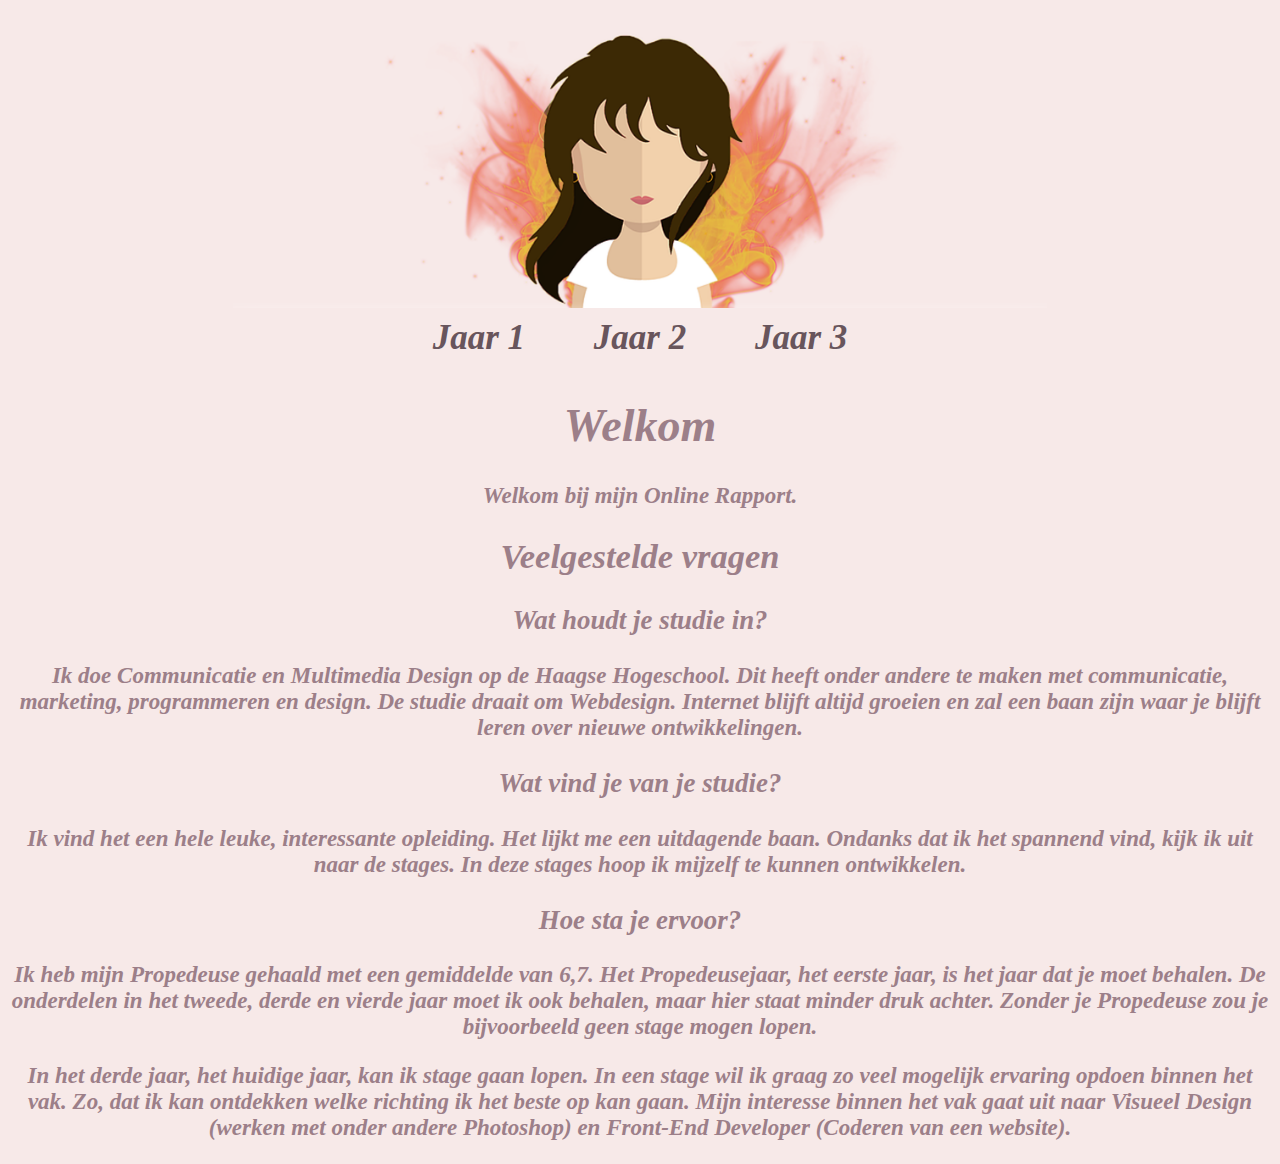
==== index.html @ c28263ad "mhm" ====
<!DOCTYPE html>
<html>

	<head>
  		<meta charset="UTF-8">
  		<meta name="viewport" content="width=device-width, user-scalable=0;">
  		<title>Rapport</title>
		<link type ="text/css" rel="stylesheet" href="css/styles.css">
	</head>

	<body>

		<header>
			<div><a href="index.html"><img src="images/logo.png" alt="logo" height="300" /><a/></div>
			<nav> 
					<ul>

					  <li>
					    <a href="jaar1.html">Jaar 1</a>
					  </li>
					  <li>
					  	<a href="jaar2.html">Jaar 2</a>
					  </li>
					  <li>
					  	<a href="jaar3.html">Jaar 3</a>
					  </li>
					</ul>
			</nav>
		</header>
			<h1>Welkom</h1>
				<p>Welkom bij mijn Online Rapport.</p>

			<h2>Veelgestelde vragen</h2>

				<h3>Wat houdt je studie in?</h3>
					<p>Ik doe Communicatie en Multimedia Design op de Haagse Hogeschool. Dit heeft onder andere te maken met communicatie, marketing, programmeren en design. De studie draait om Webdesign. Internet blijft altijd groeien en zal een baan zijn waar je blijft leren over nieuwe ontwikkelingen. </p>

				<h3>Wat vind je van je studie?</h3>
					<p>Ik vind het een hele leuke, interessante opleiding. Het lijkt me een uitdagende baan. Ondanks dat ik het spannend vind, kijk ik uit naar de stages. In deze stages hoop ik mijzelf te kunnen ontwikkelen.</p>

				<h3>Hoe sta je ervoor?</h3>
					<p>Ik heb mijn Propedeuse gehaald met een gemiddelde van 6,7. Het Propedeusejaar, het eerste jaar, is het jaar dat je moet behalen. De onderdelen in het tweede, derde en vierde jaar moet ik ook behalen, maar hier staat minder druk achter. Zonder je Propedeuse zou je bijvoorbeeld geen stage mogen lopen.</p>

						<p>In het derde jaar, het huidige jaar, kan ik stage gaan lopen. In een stage wil ik graag zo veel mogelijk ervaring opdoen binnen het vak. Zo, dat ik kan ontdekken welke richting ik het beste op kan gaan. Mijn interesse binnen het vak gaat uit naar Visueel Design (werken met onder andere Photoshop) en Front-End Developer (Coderen van een website).</p>

	</body>
</html>
---- css/styles.css ----
body {
	font-style: "Linotype Didot";
	font-size: 20px;
	background-color: #F7E9E8;
	color: #9C7F89;
	font-weight: bold;
	font-style: italic;
}

/* Home, Logo */

div a img {
	text-align: center;
	margin: auto;
	display: block;
}

/* Navigatie */

ul {
    list-style-type: none;
    margin: 0px auto;
    padding: 10px;
    overflow: hidden;
    font-size: 35px;
    text-align: center;
}

li {
	padding: 30px;
}

li a:hover{
	color: #9C7F89;
}

a,li {
	text-decoration: none;
	display: inline;
}


/* Tabellen*/

table {
	border: 3px solid #68555C;
	border-collapse: collapse;
	float: inherit;
}

.onvoldoende {
	color: red;
}

.head {
	color: white;
	background-color: #68555C;
}

.over {
	background-color: #CCCCCC;
}

tr, td {
	padding: 10px;
	border: 2px solid #68555C;
}

th {
	padding: 10px;
}

h1, h2, h3, p {
	text-align: center;
}

/* Link */

a {
	text-decoration: none;
	color: #68555C;
}

/* Sizing website */

@media only screen and (max-width: 399px) { 
	body {
		font-size: 7px;
	}
	a {
		font-size: 18px;
	}
	img {
		max-width: 300px;
		max-height: 110px;
	}
	ul {
		font-size: 25px;
	}
	li {
		padding: 20px;
	}
	table {
		max-width: 150px;
	}
	tr, td {
		min-width: 10px;
	}
}

@media only screen and (min-width: 400px) and (max-width: 549px) { 
	body {
		font-size: 16px;
	}
	img {
		max-width: 400px;
		max-height: 150px;
	}
	ul {
		font-size: 25px;
	}
	li {
		padding: 20px;
	}
	table {
		max-width: 350px;
	}
}

@media only screen and (min-width: 550px) and (max-width: 719px) { 
	body {
		font-size: 18px;
	}
	img {
		max-width: 400px;
		max-height: 150px;
	}
	ul {
		font-size: 30px;
	}
	li {
		padding: 20px;
	}
	table {
		max-width: 350px;
	}
}

@media only screen and (min-width: 720px) and (max-width: 1023px) {	
	body {
		font-size: 20px;
	}
	img {
		max-width: 700px;
		max-height: 200px;
	}
	ul {
		font-size: 30px;
	}
	li {
		padding: 25px;
	}

}

@media only screen and (min-width: 1024px) {
	body {
		font-size: 23px;
	}
}
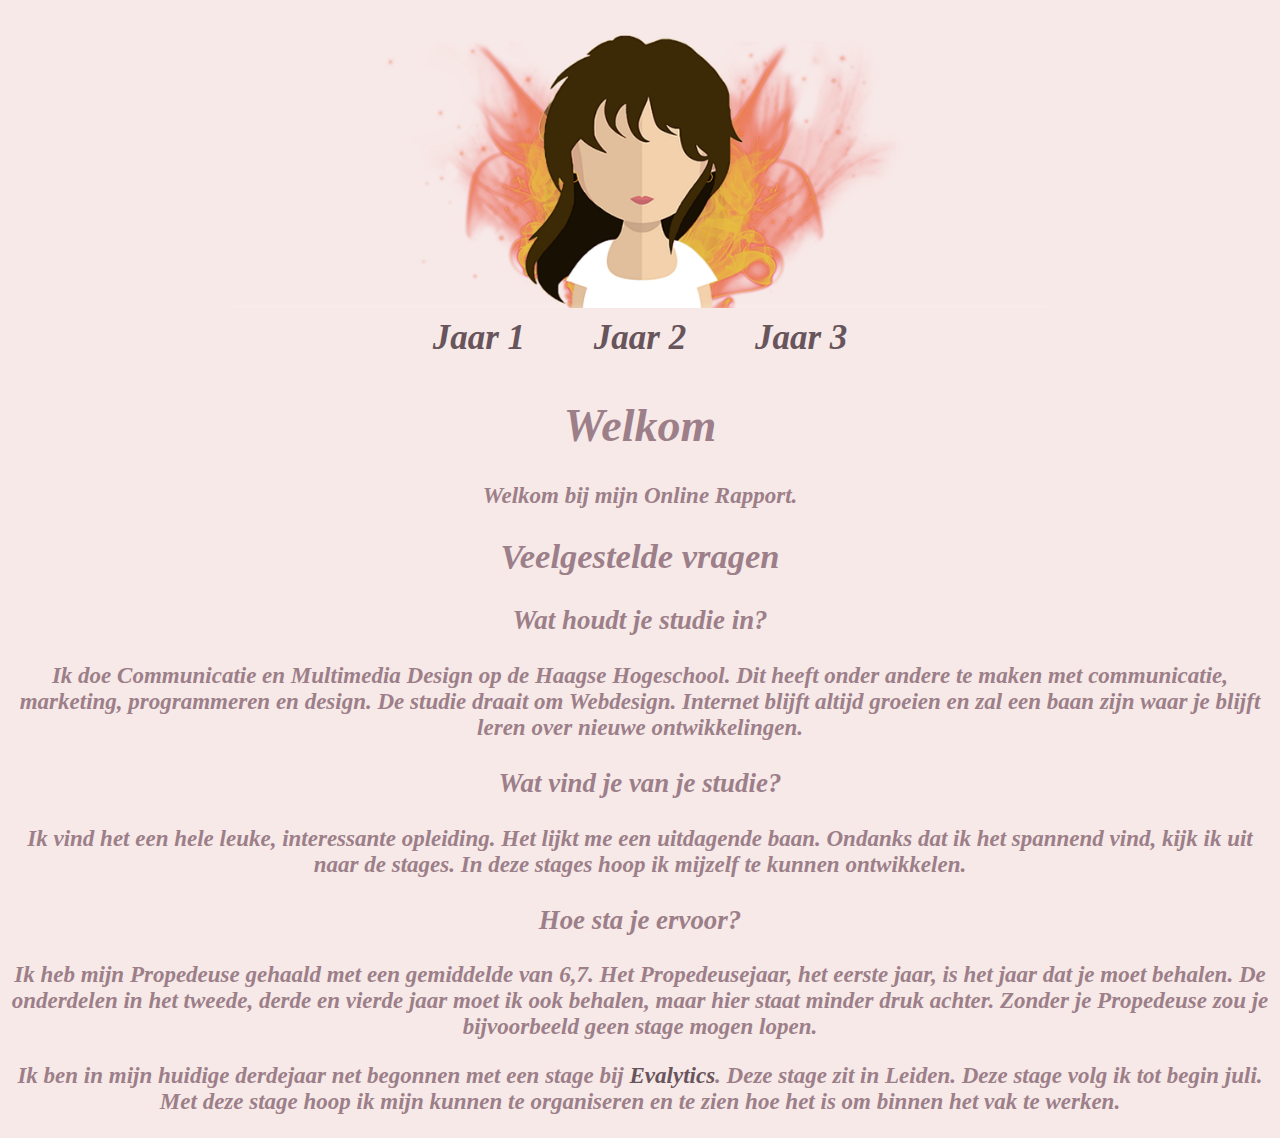
==== commit 555a717e: "ja" ====
--- a/index.html
+++ b/index.html
@@ -41,7 +41,7 @@
 				<h3>Hoe sta je ervoor?</h3>
 					<p>Ik heb mijn Propedeuse gehaald met een gemiddelde van 6,7. Het Propedeusejaar, het eerste jaar, is het jaar dat je moet behalen. De onderdelen in het tweede, derde en vierde jaar moet ik ook behalen, maar hier staat minder druk achter. Zonder je Propedeuse zou je bijvoorbeeld geen stage mogen lopen.</p>
 
-						<p>In het derde jaar, het huidige jaar, kan ik stage gaan lopen. In een stage wil ik graag zo veel mogelijk ervaring opdoen binnen het vak. Zo, dat ik kan ontdekken welke richting ik het beste op kan gaan. Mijn interesse binnen het vak gaat uit naar Visueel Design (werken met onder andere Photoshop) en Front-End Developer (Coderen van een website).</p>
+						<p>Ik ben in mijn huidige derdejaar net begonnen met een stage bij <a href="https://evalytics.nl/">Evalytics</a>. Deze stage zit in Leiden. Deze stage volg ik tot begin juli. Met deze stage hoop ik mijn kunnen te organiseren en te zien hoe het is om binnen het vak te werken.</p>
 
 	</body>
 </html>
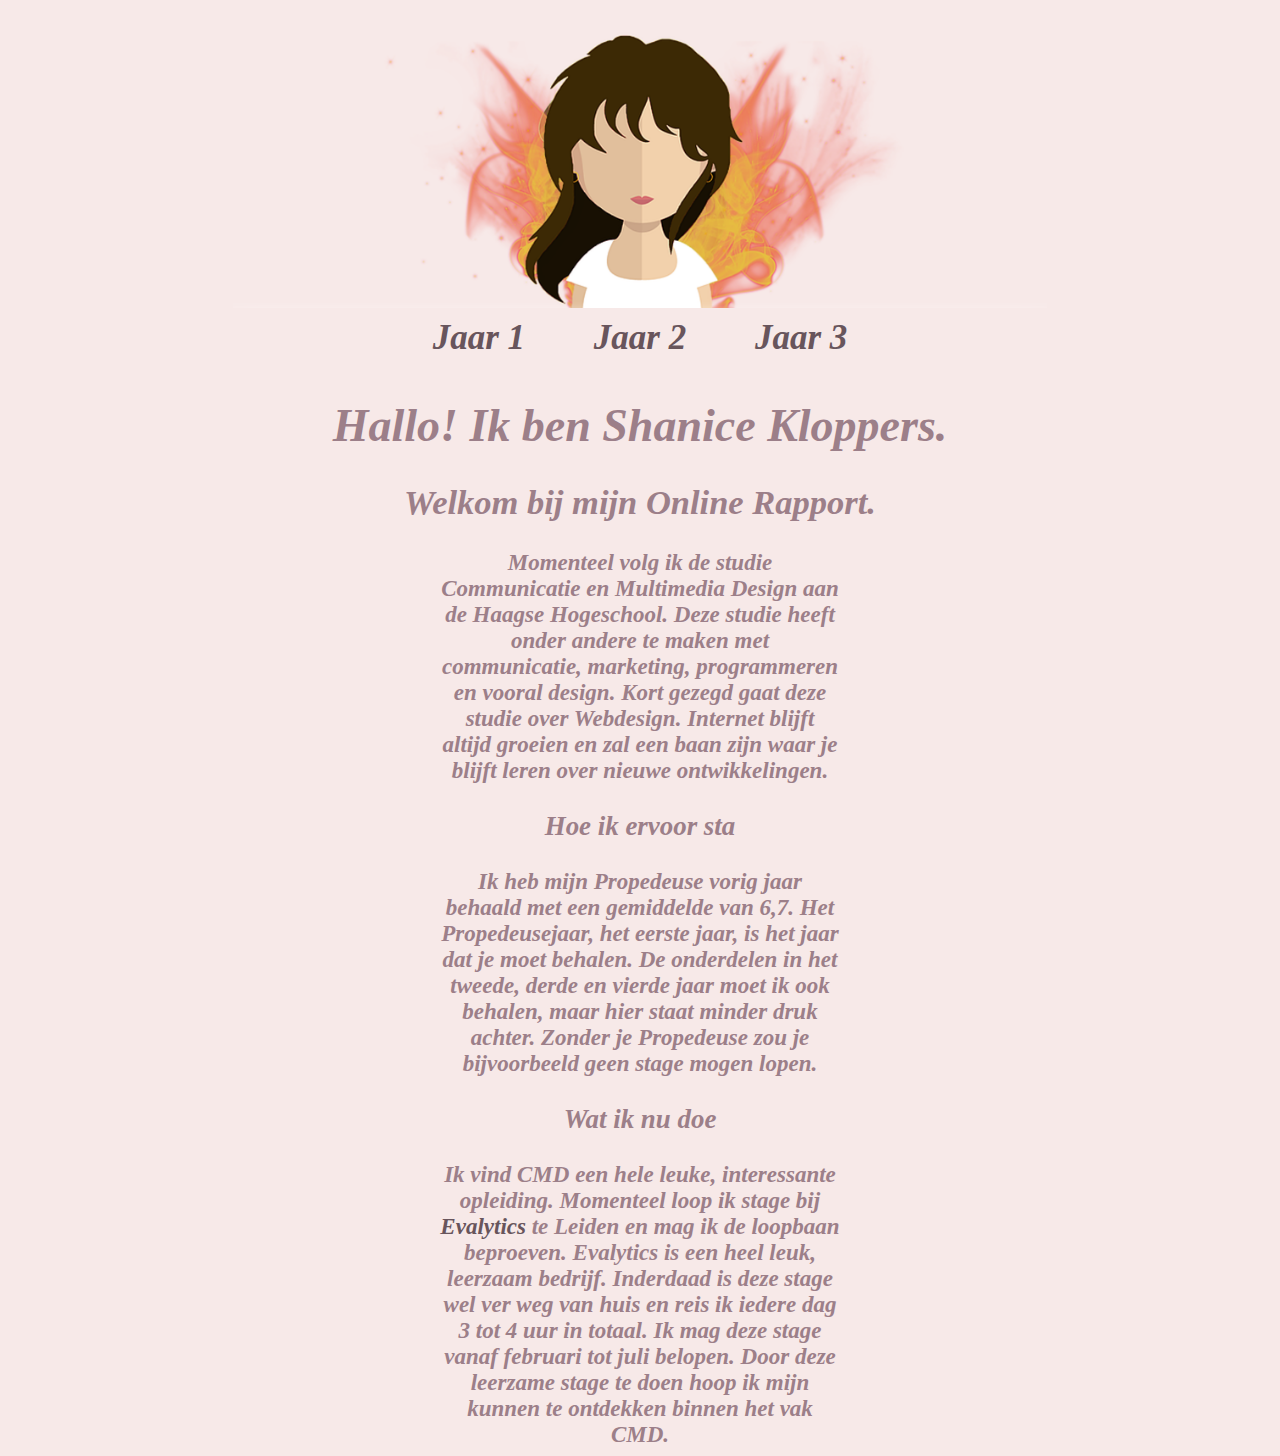
==== commit 8dcf47af: "yeah" ====
--- a/index.html
+++ b/index.html
@@ -27,21 +27,16 @@
 					</ul>
 			</nav>
 		</header>
-			<h1>Welkom</h1>
-				<p>Welkom bij mijn Online Rapport.</p>
+			<h1>Hallo! Ik ben Shanice Kloppers.</h1>
+				<h2>Welkom bij mijn Online Rapport.</h2>
 
-			<h2>Veelgestelde vragen</h2>
+					<p>Momenteel volg ik de studie Communicatie en Multimedia Design aan de Haagse Hogeschool. Deze studie heeft onder andere te maken met communicatie, marketing, programmeren en vooral design. Kort gezegd gaat deze studie over Webdesign. Internet blijft altijd groeien en zal een baan zijn waar je blijft leren over nieuwe ontwikkelingen.</p>
 
-				<h3>Wat houdt je studie in?</h3>
-					<p>Ik doe Communicatie en Multimedia Design op de Haagse Hogeschool. Dit heeft onder andere te maken met communicatie, marketing, programmeren en design. De studie draait om Webdesign. Internet blijft altijd groeien en zal een baan zijn waar je blijft leren over nieuwe ontwikkelingen. </p>
+					<h3>Hoe ik ervoor sta</h3>
+					<p>Ik heb mijn Propedeuse vorig jaar behaald met een gemiddelde van 6,7. Het Propedeusejaar, het eerste jaar, is het jaar dat je moet behalen. De onderdelen in het tweede, derde en vierde jaar moet ik ook behalen, maar hier staat minder druk achter. Zonder je Propedeuse zou je bijvoorbeeld geen stage mogen lopen.</p>
 
-				<h3>Wat vind je van je studie?</h3>
-					<p>Ik vind het een hele leuke, interessante opleiding. Het lijkt me een uitdagende baan. Ondanks dat ik het spannend vind, kijk ik uit naar de stages. In deze stages hoop ik mijzelf te kunnen ontwikkelen.</p>
-
-				<h3>Hoe sta je ervoor?</h3>
-					<p>Ik heb mijn Propedeuse gehaald met een gemiddelde van 6,7. Het Propedeusejaar, het eerste jaar, is het jaar dat je moet behalen. De onderdelen in het tweede, derde en vierde jaar moet ik ook behalen, maar hier staat minder druk achter. Zonder je Propedeuse zou je bijvoorbeeld geen stage mogen lopen.</p>
-
-						<p>Ik ben in mijn huidige derdejaar net begonnen met een stage bij <a href="https://evalytics.nl/">Evalytics</a>. Deze stage zit in Leiden. Deze stage volg ik tot begin juli. Met deze stage hoop ik mijn kunnen te organiseren en te zien hoe het is om binnen het vak te werken.</p>
+					<h3>Wat ik nu doe</h3>
+					<p>Ik vind CMD een hele leuke, interessante opleiding. Momenteel loop ik stage bij <a href="https://evalytics.nl/">Evalytics</a> te Leiden en mag ik de loopbaan beproeven. Evalytics is een heel leuk, leerzaam bedrijf. Inderdaad is deze stage wel ver weg van huis en reis ik iedere dag 3 tot 4 uur in totaal. Ik mag deze stage vanaf februari tot juli belopen. Door deze leerzame stage te doen hoop ik mijn kunnen te ontdekken binnen het vak CMD.</p>
 
 	</body>
 </html>
--- a/css/styles.css
+++ b/css/styles.css
@@ -5,6 +5,11 @@
 	color: #9C7F89;
 	font-weight: bold;
 	font-style: italic;
+}
+
+p {
+	max-width: 400px;
+	margin: 0px auto;
 }
 
 /* Home, Logo */
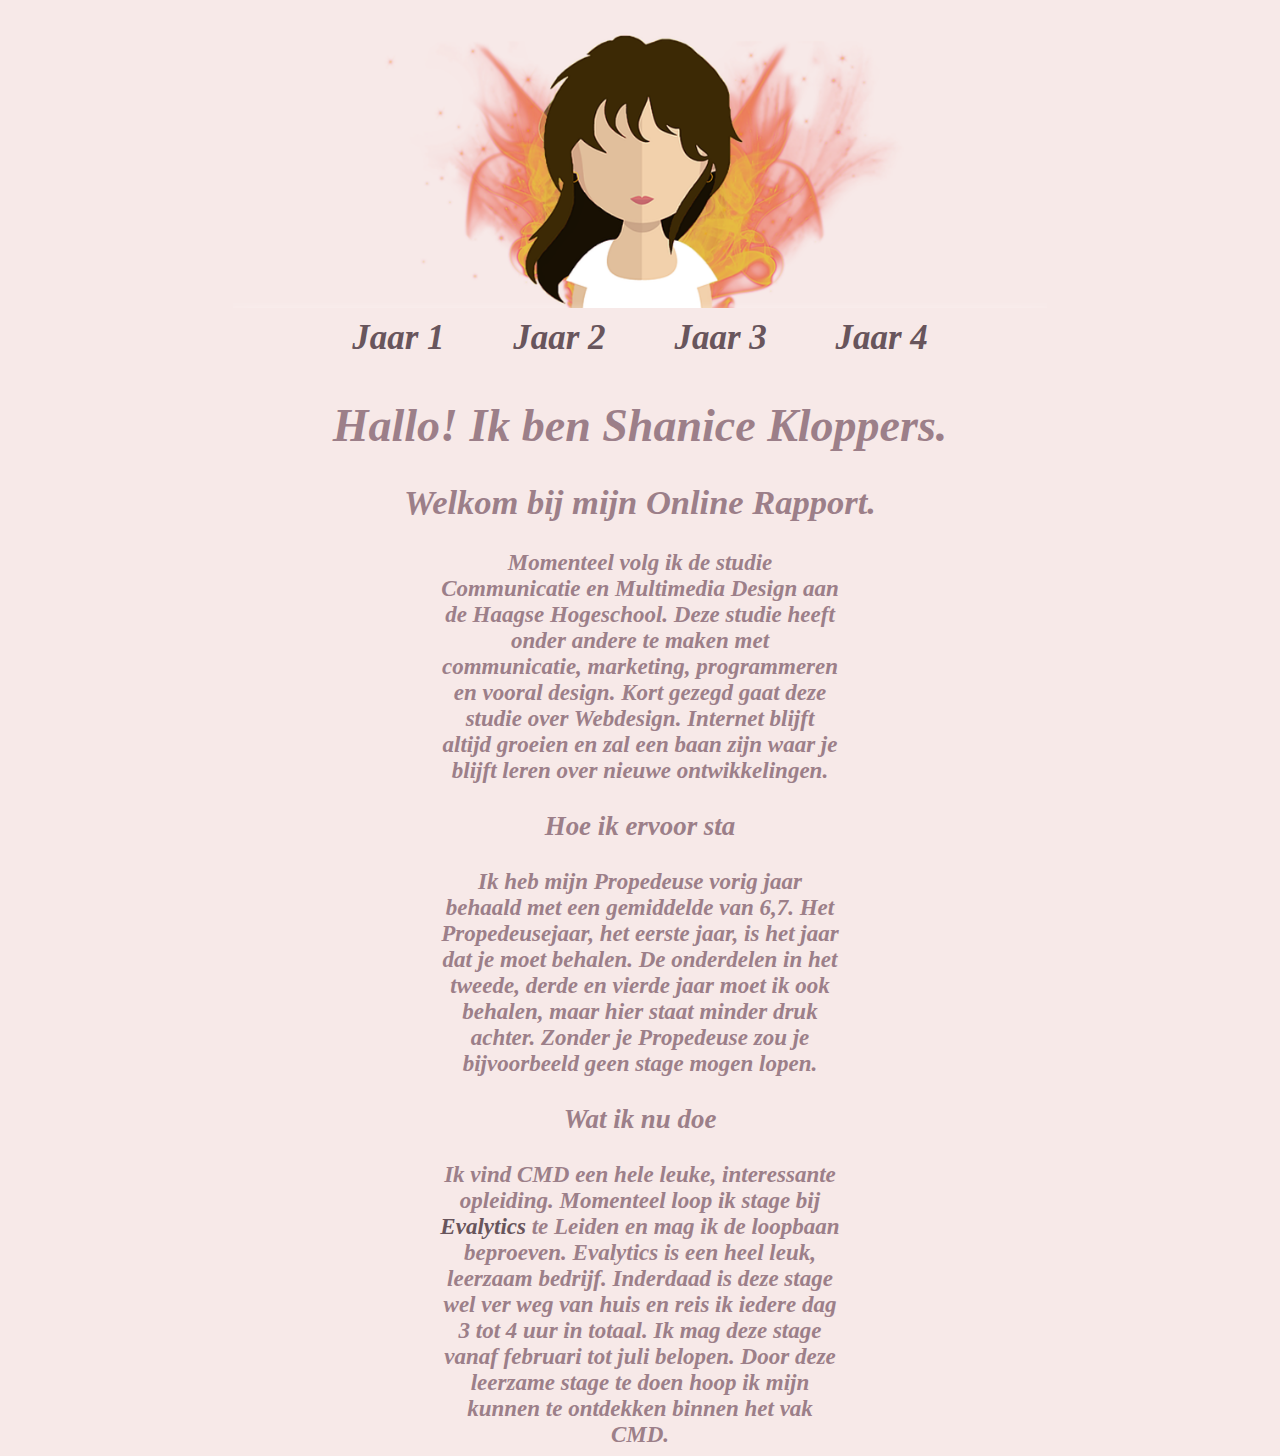
==== commit c9986f64: "mhm" ====
--- a/index.html
+++ b/index.html
@@ -24,6 +24,9 @@
 					  <li>
 					  	<a href="jaar3.html">Jaar 3</a>
 					  </li>
+					  <li>
+					  	<a href="jaar4.html">Jaar 4</a>
+					  </li>
 					</ul>
 			</nav>
 		</header>
@@ -36,7 +39,7 @@
 					<p>Ik heb mijn Propedeuse vorig jaar behaald met een gemiddelde van 6,7. Het Propedeusejaar, het eerste jaar, is het jaar dat je moet behalen. De onderdelen in het tweede, derde en vierde jaar moet ik ook behalen, maar hier staat minder druk achter. Zonder je Propedeuse zou je bijvoorbeeld geen stage mogen lopen.</p>
 
 					<h3>Wat ik nu doe</h3>
-					<p>Ik vind CMD een hele leuke, interessante opleiding. Momenteel loop ik stage bij <a href="https://evalytics.nl/">Evalytics</a> te Leiden en mag ik de loopbaan beproeven. Evalytics is een heel leuk, leerzaam bedrijf. Inderdaad is deze stage wel ver weg van huis en reis ik iedere dag 3 tot 4 uur in totaal. Ik mag deze stage vanaf februari tot juli belopen. Door deze leerzame stage te doen hoop ik mijn kunnen te ontdekken binnen het vak CMD.</p>
+					<p>Ik vind CMD een hele leuke, interessante opleiding. Momenteel loop ik stage bij <a href="https://evalytics.nl/" target="_blank">Evalytics</a> te Leiden en mag ik de loopbaan beproeven. Evalytics is een heel leuk, leerzaam bedrijf. Inderdaad is deze stage wel ver weg van huis en reis ik iedere dag 3 tot 4 uur in totaal. Ik mag deze stage vanaf februari tot juli belopen. Door deze leerzame stage te doen hoop ik mijn kunnen te ontdekken binnen het vak CMD.</p>
 
 	</body>
 </html>
--- a/css/styles.css
+++ b/css/styles.css
@@ -92,9 +92,7 @@
 	body {
 		font-size: 7px;
 	}
-	a {
-		font-size: 18px;
-	}
+
 	img {
 		max-width: 300px;
 		max-height: 110px;
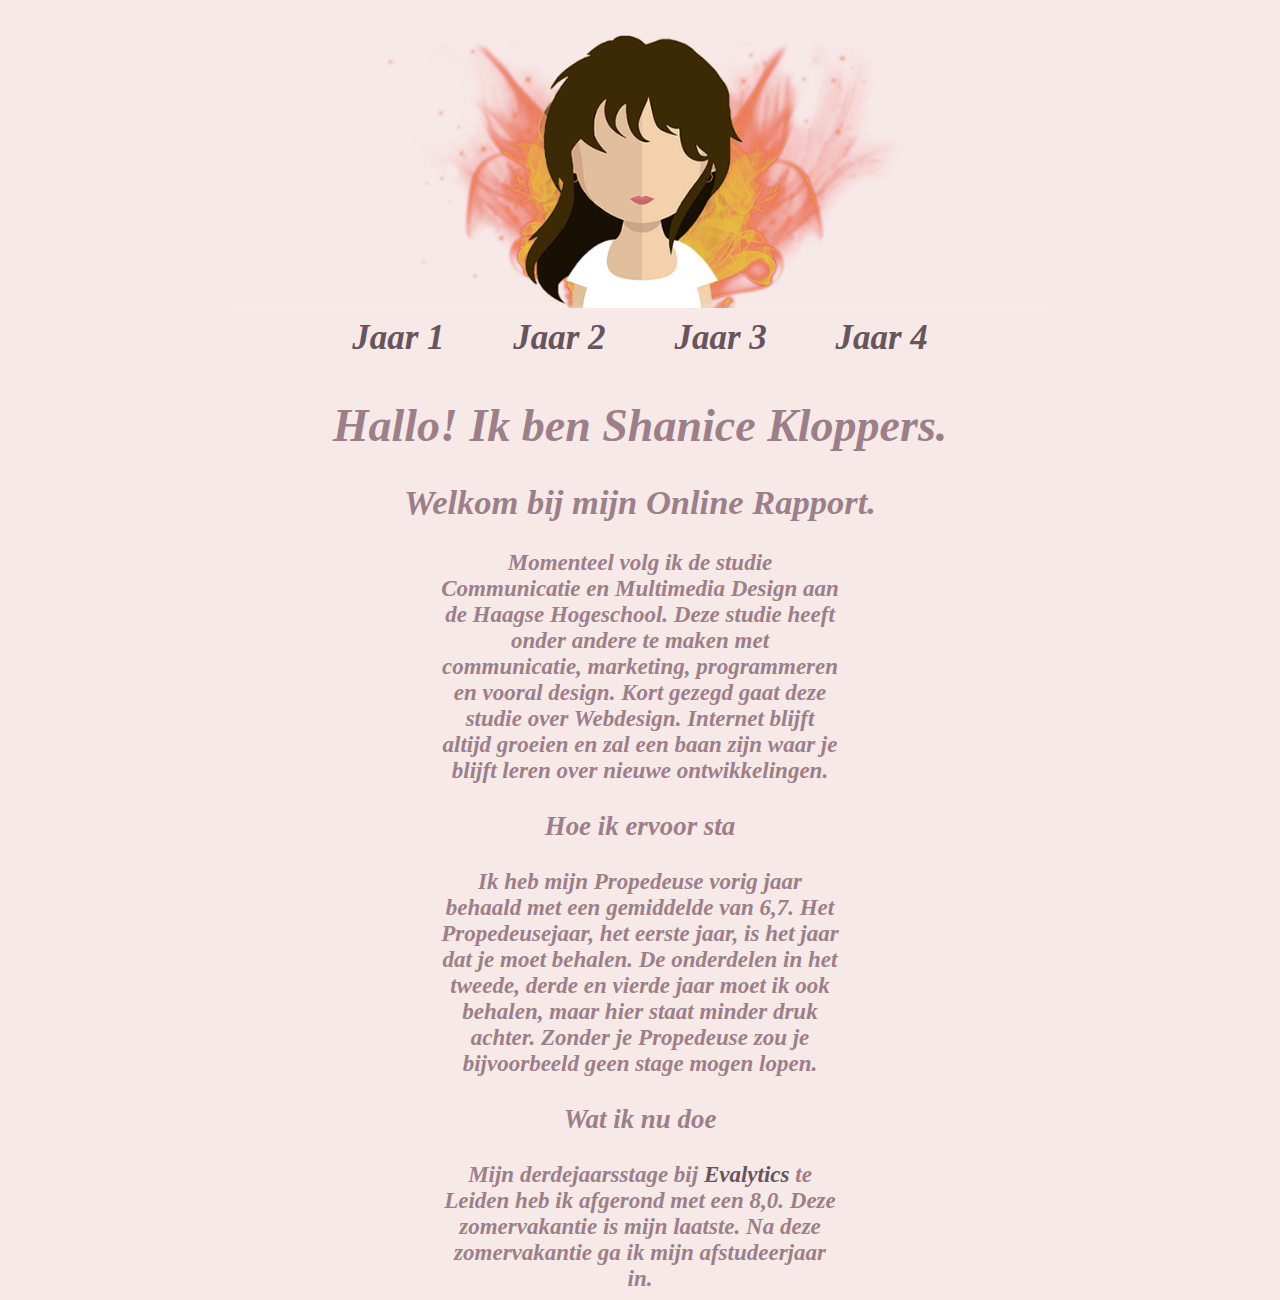
==== commit 879a3ab4: "ja" ====
--- a/index.html
+++ b/index.html
@@ -39,7 +39,7 @@
 					<p>Ik heb mijn Propedeuse vorig jaar behaald met een gemiddelde van 6,7. Het Propedeusejaar, het eerste jaar, is het jaar dat je moet behalen. De onderdelen in het tweede, derde en vierde jaar moet ik ook behalen, maar hier staat minder druk achter. Zonder je Propedeuse zou je bijvoorbeeld geen stage mogen lopen.</p>
 
 					<h3>Wat ik nu doe</h3>
-					<p>Ik vind CMD een hele leuke, interessante opleiding. Momenteel loop ik stage bij <a href="https://evalytics.nl/" target="_blank">Evalytics</a> te Leiden en mag ik de loopbaan beproeven. Evalytics is een heel leuk, leerzaam bedrijf. Inderdaad is deze stage wel ver weg van huis en reis ik iedere dag 3 tot 4 uur in totaal. Ik mag deze stage vanaf februari tot juli belopen. Door deze leerzame stage te doen hoop ik mijn kunnen te ontdekken binnen het vak CMD.</p>
+					<p>Mijn derdejaarsstage bij <a href="https://evalytics.nl/" target="_blank">Evalytics</a> te Leiden heb ik afgerond met een 8,0. Deze zomervakantie is mijn laatste. Na deze zomervakantie ga ik mijn afstudeerjaar in.</p>
 
 	</body>
 </html>
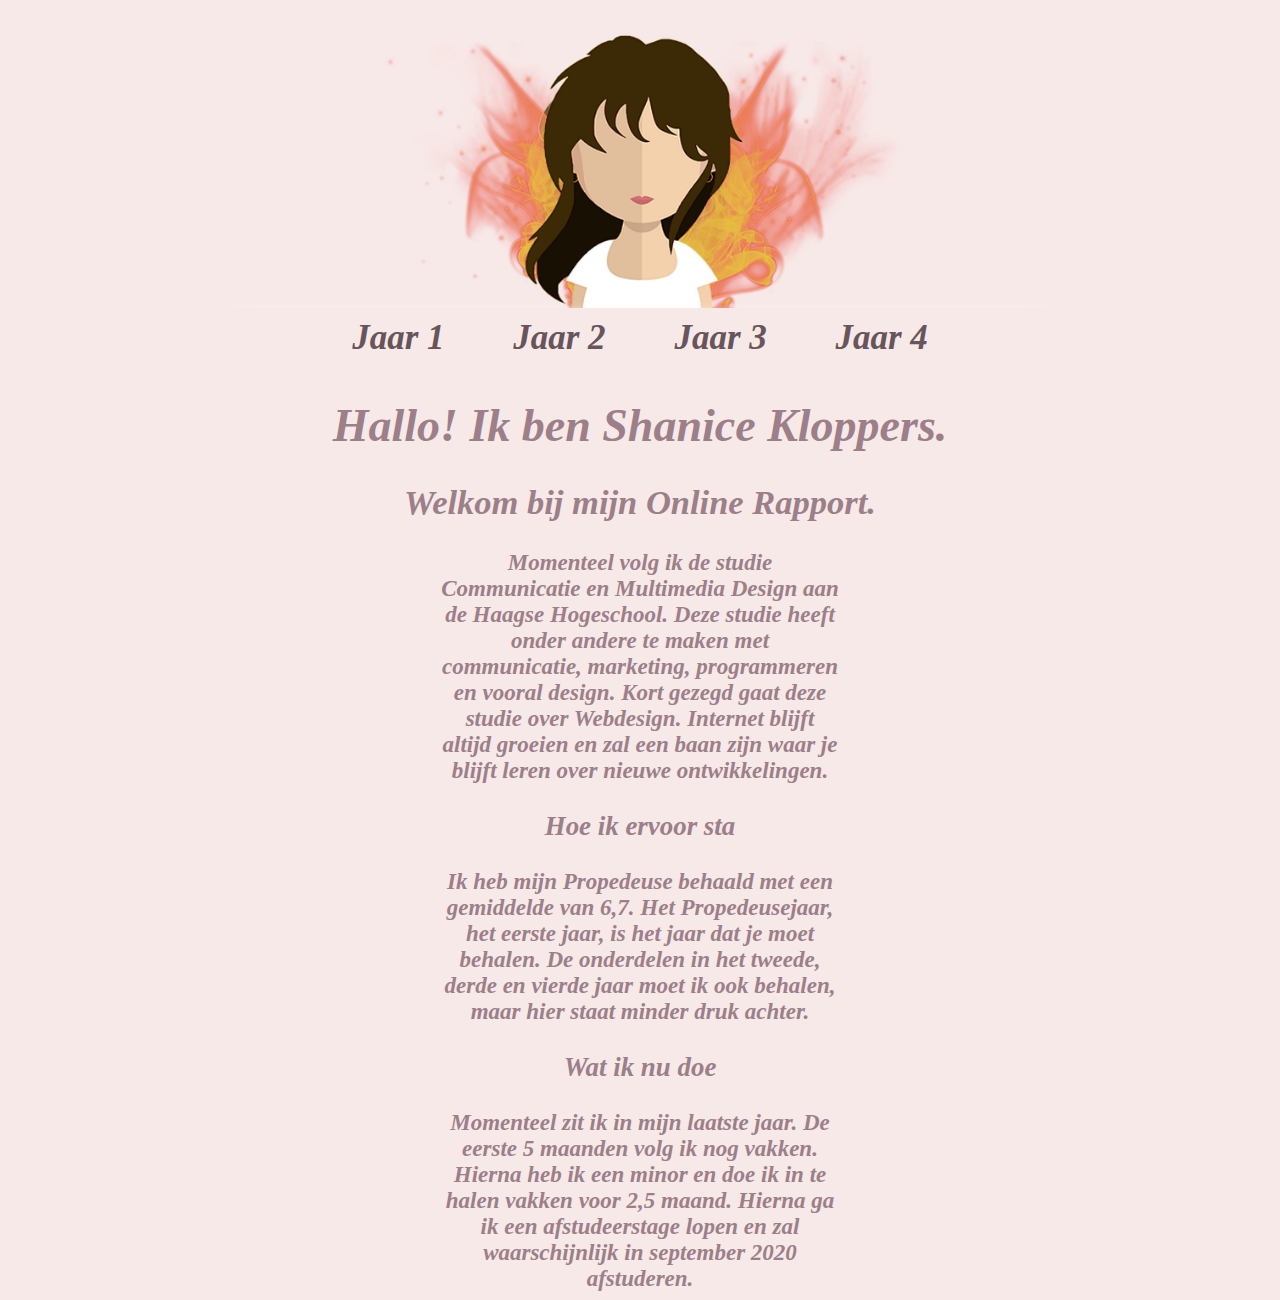
==== commit 33e43f3a: "yas" ====
--- a/index.html
+++ b/index.html
@@ -36,10 +36,10 @@
 					<p>Momenteel volg ik de studie Communicatie en Multimedia Design aan de Haagse Hogeschool. Deze studie heeft onder andere te maken met communicatie, marketing, programmeren en vooral design. Kort gezegd gaat deze studie over Webdesign. Internet blijft altijd groeien en zal een baan zijn waar je blijft leren over nieuwe ontwikkelingen.</p>
 
 					<h3>Hoe ik ervoor sta</h3>
-					<p>Ik heb mijn Propedeuse vorig jaar behaald met een gemiddelde van 6,7. Het Propedeusejaar, het eerste jaar, is het jaar dat je moet behalen. De onderdelen in het tweede, derde en vierde jaar moet ik ook behalen, maar hier staat minder druk achter. Zonder je Propedeuse zou je bijvoorbeeld geen stage mogen lopen.</p>
+					<p>Ik heb mijn Propedeuse behaald met een gemiddelde van 6,7. Het Propedeusejaar, het eerste jaar, is het jaar dat je moet behalen. De onderdelen in het tweede, derde en vierde jaar moet ik ook behalen, maar hier staat minder druk achter.</p>
 
 					<h3>Wat ik nu doe</h3>
-					<p>Mijn derdejaarsstage bij <a href="https://evalytics.nl/" target="_blank">Evalytics</a> te Leiden heb ik afgerond met een 8,0. Deze zomervakantie is mijn laatste. Na deze zomervakantie ga ik mijn afstudeerjaar in.</p>
+					<p>Momenteel zit ik in mijn laatste jaar. De eerste 5 maanden volg ik nog vakken. Hierna heb ik een minor en doe ik in te halen vakken voor 2,5 maand. Hierna ga ik een afstudeerstage lopen en zal waarschijnlijk in september 2020 afstuderen.</p>
 
 	</body>
 </html>
--- a/css/styles.css
+++ b/css/styles.css
@@ -93,6 +93,10 @@
 		font-size: 7px;
 	}
 
+	li a {
+		font-size: 12px;
+	}
+
 	img {
 		max-width: 300px;
 		max-height: 110px;
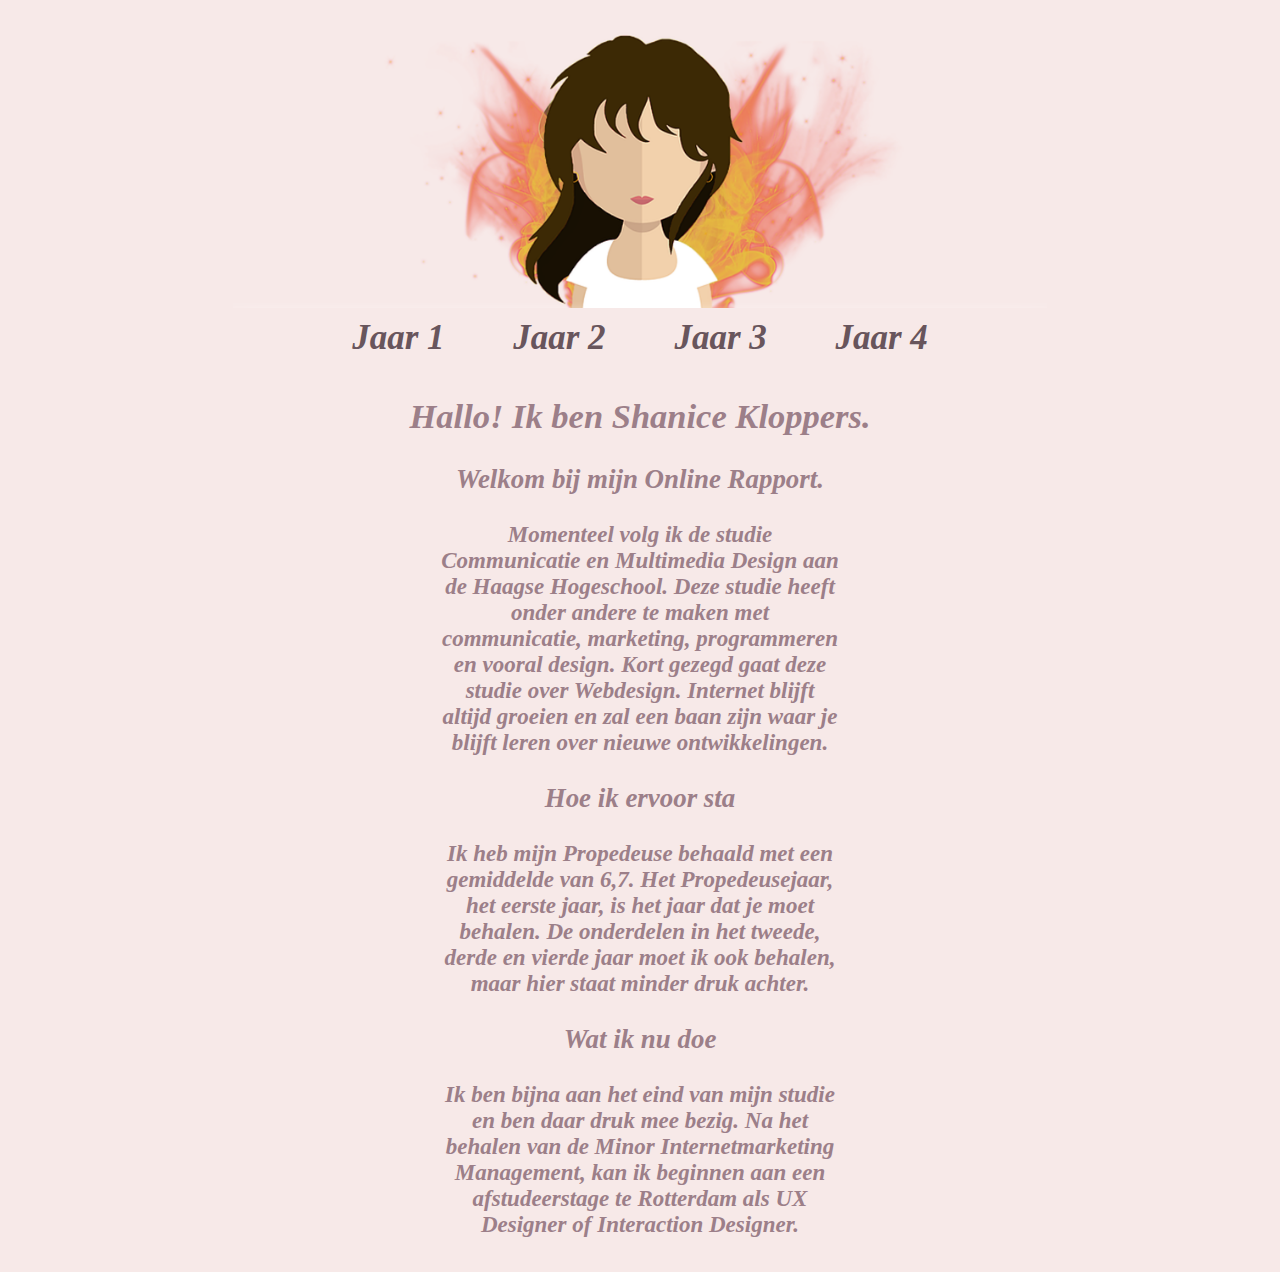
==== commit 88b15dff: "yup" ====
--- a/index.html
+++ b/index.html
@@ -30,8 +30,8 @@
 					</ul>
 			</nav>
 		</header>
-			<h1>Hallo! Ik ben Shanice Kloppers.</h1>
-				<h2>Welkom bij mijn Online Rapport.</h2>
+			<h2>Hallo! Ik ben Shanice Kloppers.</h2>
+				<h3>Welkom bij mijn Online Rapport.</h3>
 
 					<p>Momenteel volg ik de studie Communicatie en Multimedia Design aan de Haagse Hogeschool. Deze studie heeft onder andere te maken met communicatie, marketing, programmeren en vooral design. Kort gezegd gaat deze studie over Webdesign. Internet blijft altijd groeien en zal een baan zijn waar je blijft leren over nieuwe ontwikkelingen.</p>
 
@@ -39,7 +39,9 @@
 					<p>Ik heb mijn Propedeuse behaald met een gemiddelde van 6,7. Het Propedeusejaar, het eerste jaar, is het jaar dat je moet behalen. De onderdelen in het tweede, derde en vierde jaar moet ik ook behalen, maar hier staat minder druk achter.</p>
 
 					<h3>Wat ik nu doe</h3>
-					<p>Momenteel zit ik in mijn laatste jaar. De eerste 5 maanden volg ik nog vakken. Hierna heb ik een minor en doe ik in te halen vakken voor 2,5 maand. Hierna ga ik een afstudeerstage lopen en zal waarschijnlijk in september 2020 afstuderen.</p>
+					<p>Ik ben bijna aan het eind van mijn studie en ben daar druk mee bezig. Na het behalen van de Minor Internetmarketing Management, kan ik beginnen aan een afstudeerstage te Rotterdam als UX Designer of Interaction Designer. </p>
+
+				<br />
 
 	</body>
 </html>
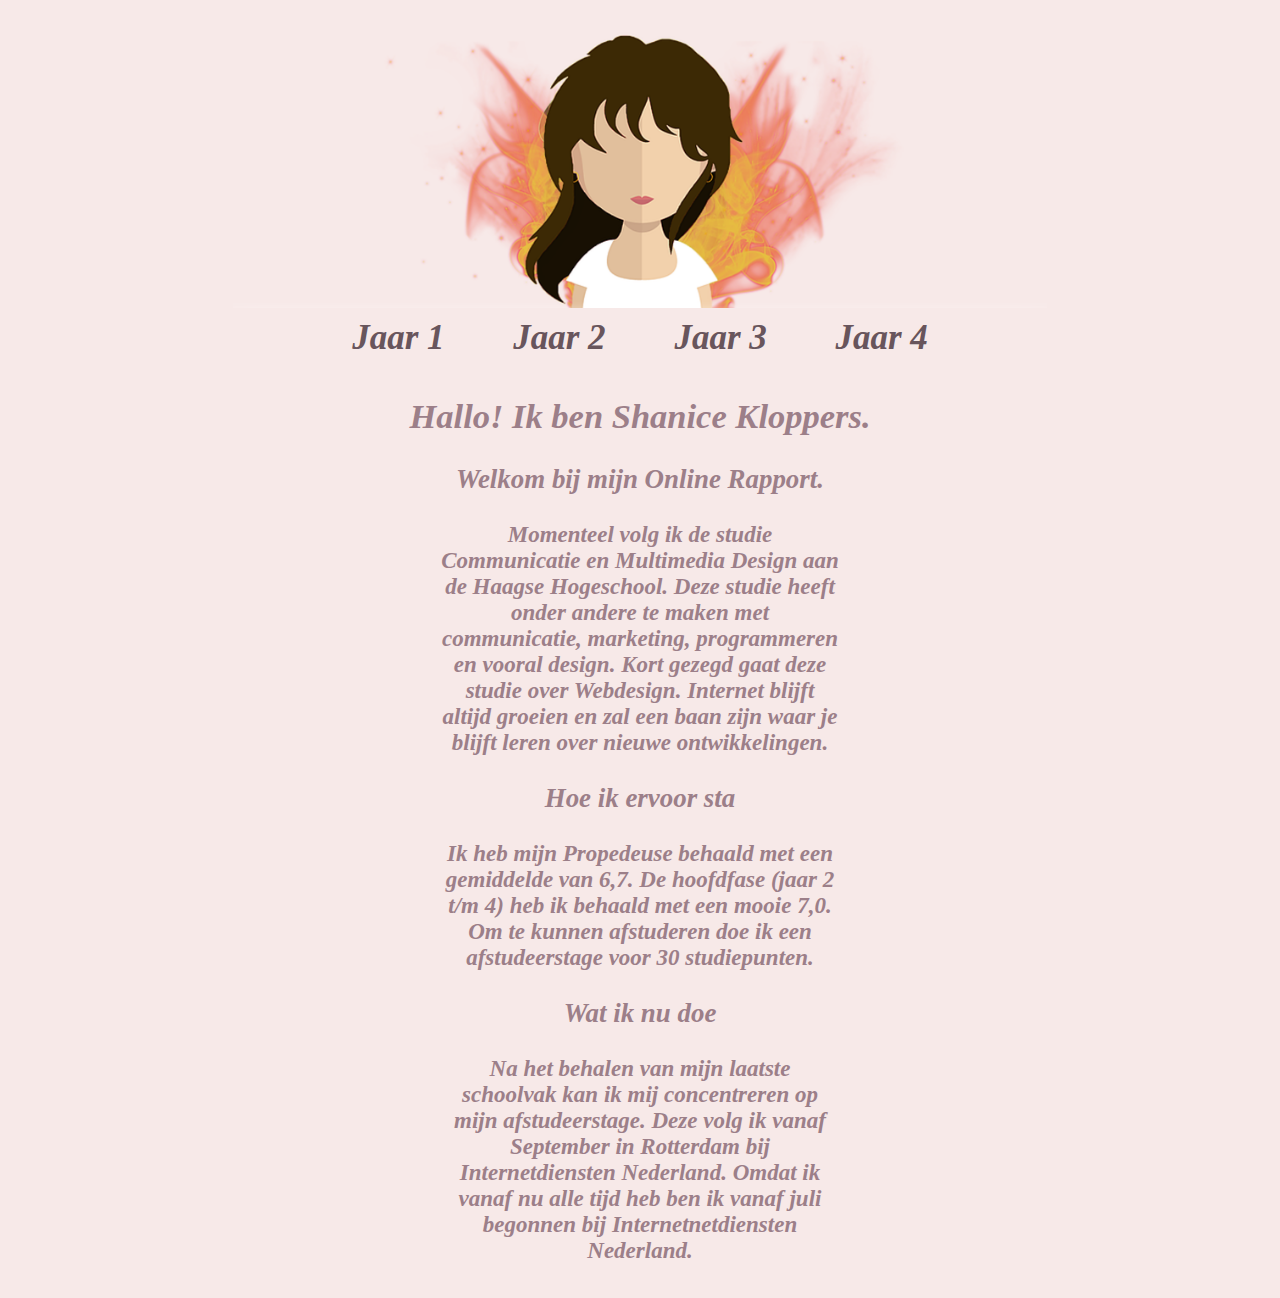
==== commit f98f193a: "yaaaaaaaaaa" ====
--- a/index.html
+++ b/index.html
@@ -36,10 +36,10 @@
 					<p>Momenteel volg ik de studie Communicatie en Multimedia Design aan de Haagse Hogeschool. Deze studie heeft onder andere te maken met communicatie, marketing, programmeren en vooral design. Kort gezegd gaat deze studie over Webdesign. Internet blijft altijd groeien en zal een baan zijn waar je blijft leren over nieuwe ontwikkelingen.</p>
 
 					<h3>Hoe ik ervoor sta</h3>
-					<p>Ik heb mijn Propedeuse behaald met een gemiddelde van 6,7. Het Propedeusejaar, het eerste jaar, is het jaar dat je moet behalen. De onderdelen in het tweede, derde en vierde jaar moet ik ook behalen, maar hier staat minder druk achter.</p>
+					<p>Ik heb mijn Propedeuse behaald met een gemiddelde van 6,7. De hoofdfase (jaar 2 t/m 4) heb ik behaald met een mooie 7,0. Om te kunnen afstuderen doe ik een afstudeerstage voor 30 studiepunten.</p>
 
 					<h3>Wat ik nu doe</h3>
-					<p>Ik ben bijna aan het eind van mijn studie en ben daar druk mee bezig. Na het behalen van de Minor Internetmarketing Management, kan ik beginnen aan een afstudeerstage te Rotterdam als UX Designer of Interaction Designer. </p>
+					<p>Na het behalen van mijn laatste schoolvak kan ik mij concentreren op mijn afstudeerstage. Deze volg ik vanaf September in Rotterdam bij Internetdiensten Nederland. Omdat ik vanaf nu alle tijd heb ben ik vanaf juli begonnen bij Internetnetdiensten Nederland.</p>
 
 				<br />
 
